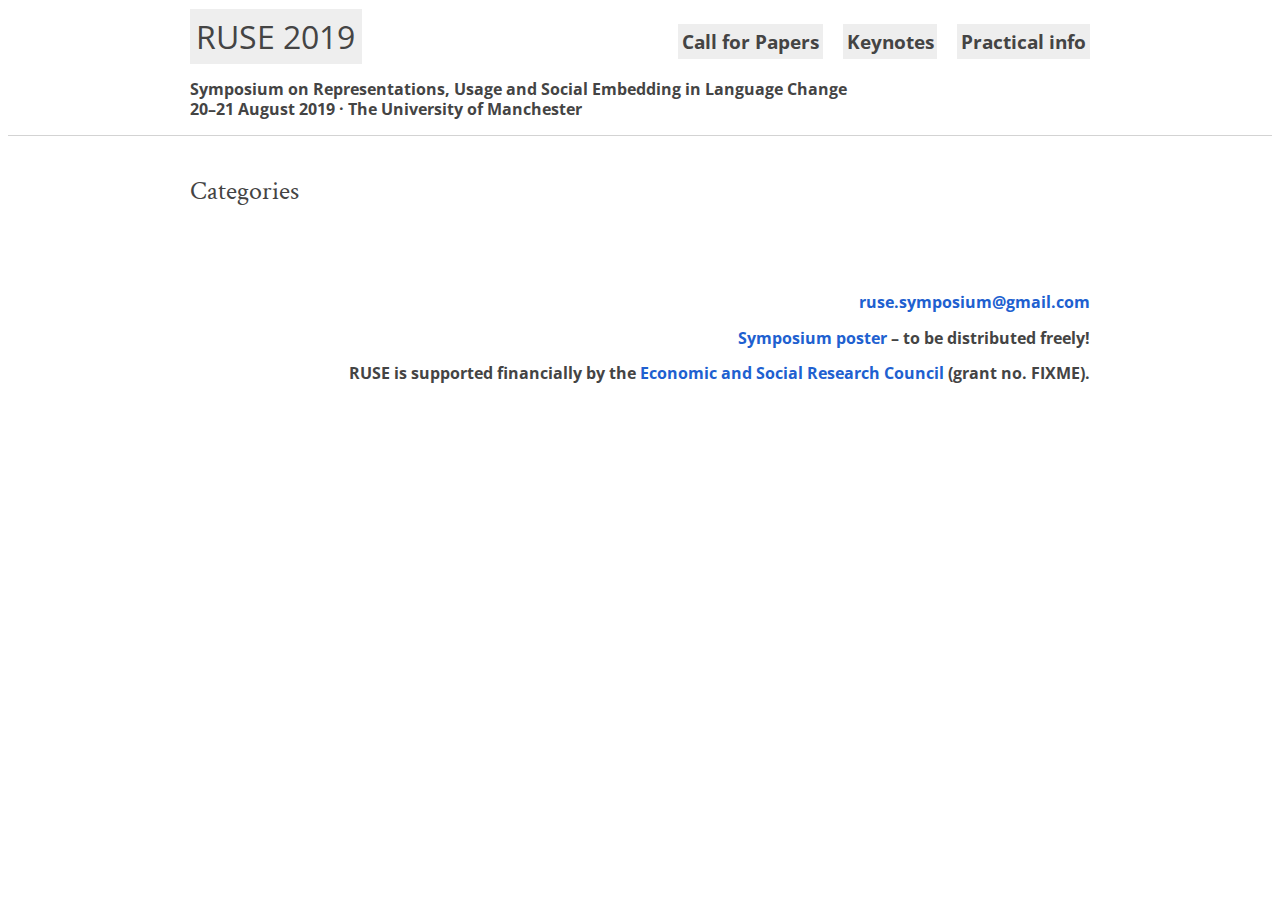
==== categories/index.html @ 4df40721 "all" ====
<!DOCTYPE html>
<html lang="en-gb">
<head>
  <meta charset="UTF-8">
  <meta name="viewport" content="width=device-width, initial-scale=1.0, maximum-scale=1.0, minimum-scale=1.0">
  <title>Categories - RUSE 2019</title>
  <meta property="og:title" content="Categories - RUSE 2019" />
  <meta name="twitter:title" content="Categories - RUSE 2019" />
  <meta name="author" content=""/>
  <meta property="og:site_name" content="RUSE 2019" />
  <meta property="og:url" content="http://rusesymposium.org.uk/categories/" />
  <meta property="og:type" content="website" />
  <meta name="twitter:card" content="summary" />
  <meta name="generator" content="Hugo 0.54.0" />
  <link href="/categories/index.xml" rel="alternate" type="application/rss+xml" title="RUSE 2019" />
  <link href="/categories/index.xml" rel="feed" type="application/rss+xml" title="RUSE 2019" />

  <link href="https://fonts.googleapis.com/css?family=Crimson+Text|Open+Sans+Condensed:300" rel="stylesheet">
  <link rel="stylesheet" href="/css/style.css" media="all" />
  <link rel="stylesheet" href="/css/syntax.css" media="all" />
  <link rel="stylesheet" href="/css/custom.css" media="all" />

  <script src="/js/script.js"></script>
  <script src="/js/custom.js"></script>
  <script defer src="/js/fontawesome.js"></script>
</head>

<body>

<header class="site-header">
  <nav class="site-navi">
    <h1 class="site-title"><a href="/">RUSE 2019</a></h1>
    <ul class="site-navi-items">
      <li class="site-navi-item-"><a href="/cfp/" title="Call for Papers">Call for Papers</a></li>
      <li class="site-navi-item-"><a href="/keynotes/" title="Keynotes">Keynotes</a></li>
      <li class="site-navi-item-"><a href="/info/" title="Practical info">Practical info</a></li>
    </ul>
  </nav>
  <div class="subtitle">
    Symposium on Representations, Usage and Social Embedding in Language Change<br>
    20–21 August 2019 &middot; The University of Manchester
  </div>
</header>
<hr class="site-header-bottom">


  
  <div class="breadcrumb">
    Categories
  </div>
  <div class="main" role="main">
    <section class="terms">
      <ul>
      </ul>
    </section>
  </div>


<div class="site-footer">
  <div class="copyright"></div>
  <ul class="site-footer-items">
    
  </ul>
  <div class="powerdby">
    <p>
    <a href="mailto:ruse.symposium@gmail.com">ruse.symposium@gmail.com</a></p>
    <p>
    <a href="ruse-poster.pdf">Symposium poster</a> &ndash; to be distributed freely!
    </p>
    <p>
    RUSE is supported financially by the <a href="https://esrc.ukri.org/">Economic and Social Research Council</a> (grant no. FIXME).
    </p>
  </div>
</div>


</body>
</html>
---- css/style.css ----
html {
  font-size: 1em;
}
a.submitnow {
  display: block;
  margin-left: auto;
  margin-right: auto;
  width: 40%;
  font-family: 'Open Sans Condensed', sans-serif;
  font-weight: bold;
  background: #eee;
  color: black;
  text-align: center;
  padding: 0.5em;
  margin-top: 2em;
  margin-bottom: 2em;
  font-size: 110%;
}
a.submitnow:hover, a.submitnow:active {
  color: black;
  background: #ccc;
}
div.questions {
  font-family: 'Open Sans Condensed', sans-serif;
  font-weight: bold;
  text-align: justify;
}
div.questions-index {
  font-size: 150%;
}
div.questions-cfp {
  font-size: 100%;
}
div.questions span.q:nth-child(1) { color: #d40000ff; }
div.questions span.q:nth-child(2) { color: #00b0b0ff; }
div.questions span.q:nth-child(3) { color: #909400ff; }
div.questions span.q:nth-child(4) { color: #b300a0ff; }
div.questions span.q:nth-child(5) { color: #00b403ff; }
div.questions span.q:nth-child(6) { color: #be7706ff; }
div.questions span.q:nth-child(7) { color: #0035a7ff; }
div.questions span.q:nth-child(8) { color: #bb3b00ff; }
div.questions span.q:nth-child(9) { color: #8ebc00ff; }
div.questions span.q:nth-child(10) { color: #c5003fff; }
body {
  /*
  font-family: -apple-system, BlinkMacSystemFont, "Helvetica Neue", "Segoe UI", "Noto Sans Japanese", "ヒラギノ角ゴ ProN W3", Meiryo, sans-serif;
  */
  font-family: 'Crimson Text', serif;
  color: #444444;
  overflow-y: scroll;
  line-height: 1.2;
}
a {
  color: #2060d0;
  text-decoration: none;
}
a:hover, a:active {
  color: #5090ff;
}
hr {
  height: 1px;
  border: 0;
  border-top: solid 1px lightgray;
  margin: 0;
}
pre, code {
  font-family: Consolas, 'Courier New', Courier, Monaco, monospace;
  background-color: #F0F3F3;
}
pre {
  padding: 4px 8px;
}
:not(pre) > code {
  padding: 2px 4px;
  margin: 0 2px;
}
blockquote {
  margin: 0;
  margin-left: 40px;
  border-left: solid 4px #b4c6c7;
  padding-left: 8px;
  font-style: normal;
  color: #7080a0;
}
blockquote blockquote {
  margin-left: 0;
  border-left-color: #e7c3e5;
}
blockquote blockquote blockquote {
  border-left-color: #c3e7d2;
}
blockquote blockquote blockquote blockquote {
  border-left-color: lightgray;
}

/* Site header */
.site-header {
  max-width: 900px;
  margin-left: auto;
  margin-right: auto;
  font-family: 'Open Sans Condensed', sans-serif;
  font-weight: bold;
}
div.subtitle {
  margin-top: 1em;
  margin-bottom: 1em;
}
.site-navi {
  display: -webkit-flex;
  display: flex;
  -webkit-justify-content: flex-end;
  justify-content: flex-end;
  -webkit-align-items: baseline;
  align-items: baseline;
  padding-bottom: 8px;
}
.site-navi a {
  color: inherit;
  text-decoration: none;
  background: #eee;
  padding: 0.2em;
}
.site-navi a:hover, .site-navi a:active {
  background: #ccc;
}
.site-title {
  -webkit-flex-grow: 1;
  flex-grow: 1;
  font-size: 2rem;
  margin: 0;
  margin-top: 10px;
  padding: 0;
  font-weight: normal;
}
.site-navi-items {
  -webkit-flex-grow: 0;
  flex-grow: 0;
  display: -webkit-flex;
  display: flex;
  -webkit-align-items: flex-end;
  -webkit-flex-wrap: wrap;
  -webkit-justify-content: flex-end;
  justify-content: flex-end;
  flex-wrap: wrap;
  align-items: flex-end;
  font-size: 1.2em;
  list-style-type: none;
  margin: 0;
  margin-top: 10px;
  padding: 0;
}
.site-navi-items li {
  padding-left: 20px;
  white-space: nowrap;
}
.site-header-bottom {
  margin-top: 0;
  margin-bottom: 40px;
  margin-left: auto;
  margin-right: auto;
  width: 100%;
}

/* Breadcrumb */
.breadcrumb {
  max-width: 900px;
  margin-left: auto;
  margin-right: auto;
  margin-bottom: 20px;
  font-size: 1.6em;
}

/* Code highlight */
.highlight pre, .highlight code {
  background-color: inherit;
  padding: 0;
}

/* Main contents */
.main {
  max-width: 900px;
  margin-left: auto;
  margin-right: auto;
}

/* article */
.article {
  margin-bottom: 40px;
  line-height: 1.5;
  font-size: 130%;
}
.article img {
  max-width: 100%;
  box-sizing: border-box;
  border: solid 1px lightgray;
  padding: 4px;
}
.article > table {
  width: auto;
  overflow-x: auto;
  overflow-y: hidden;
  border: solid 1px lightgray;
  border-spacing: 0;
  border-collapse: collapse;
}
.article > table th, .article > table td {
  border: solid 1px lightgray;
  padding: 4px;
}
.article > div {
  width: auto;
  overflow-x: auto;
  overflow-y: hidden;
}
.article > pre {
  width: auto;
  overflow-x: auto;
  overflow-y: hidden;
}
.article-image {
  width: 100%;
  box-sizing: border-box;
  margin-bottom: 20px;
}
.article-title {
  margin: 0;
  padding: 0;
  font-family: 'Open Sans Condensed', sans-serif;
  font-size: 150%;
}
h2 {
  font-family: 'Open Sans Condensed', sans-serif;
  font-size: 120%;
  margin-top: 2em;
}
.article-subtitle {
  margin: 0;
  padding: 0;
  font-family: 'Open Sans Condensed', sans-serif;
}
.article-title-series {
  margin: 0;
  padding: 0;
}
.article-title-series a {
  color: inherit;
}
.article-title-series a:hover, .article-title-series a:active {
  color: gray;
}
.article-title-bottom {
  margin-top: 5px;
}
.about .article-title-bottom {
  margin-bottom: 40px;
}
.article .article-meta {
  list-style-type: none;
  padding: 0;
  margin: 5px 0 40px 0;
  display: -webkit-flex;
  display: flex;
  -webkit-align-items: flex-end;
  align-items: flex-end;
  -webkit-flex-wrap: wrap;
  flex-wrap: wrap;
}
.article-meta a {
  color: inherit;
}
.article-meta a:hover, .article-meta a:active {
  color: gray;
}
.article-meta li {
  padding: 0;
  padding-right: 4px;
  margin: 0;
}
.article-meta li.article-meta-date {
  padding: 0;
  padding-right: 24px;
}

.article-series {
  margin-bottom: 40px;
}
.article-series .series-title a {
  color: inherit;
}
.article-series .series-title a:hover, .article-series .series-title a:active {
  color: gray;
}
.article-series .active {
}

.article-share {
  list-style-type: none;
  padding: 0;
  margin: 0;
  margin-bottom: 40px;
  display: -webkit-flex;
  display: flex;
  -webkit-align-items: flex-end;
  align-items: flex-end;
  -webkit-flex-wrap: wrap;
  flex-wrap: wrap;
}
.article-share li {
  margin-right: 4px;
  vertical-align: bottom;
  padding: 0;
}
.article-share li .fb_iframe_widget > span {
  vertical-align: baseline !important;
}
.article-share li .pocket-btn {
  display: inline-block;
  height: 20px;
  overflow: hidden;
}

.disqus-comments {
  margin-bottom: 40px;
}
.article-pager {
}

.toc {
  float: right;
  padding: 4px;
  margin: 0;
  margin-left: 10px;
  margin-bottom: 10px;
  border: solid 1px lightgray;
}
.toc ul {
  list-style-type: none;
  padding: 0;
  padding-left: 12px;
  margin: 0;
}
.toc nav > ul {
  padding-left: 0;
}

/* pager */
.pager {
  list-style-type: none;
  padding: 0;
  display: -webkit-flex;
  display: flex;
  -webkit-justify-content: center;
  justify-content: center;
}
.pager-newer {
  margin-right: 40px;
}
.pager-older {
}
.pager-noitem {
  color: gray;
}

/* About */
.author {
}
.author-name {
  font-size: 1.2em;
  font-weight: bold;
  margin-bottom: 10px;
  text-align: center;
}
.author-avatar-wrapper {
  margin-left: auto;
  margin-right: auto;
  padding: 0;
  width:158px;
  height:158px;
  border-radius: 50%;
  border: solid 1px lightgray;
}
.author-avatar {
  width:150px;
  height:150px;
  margin: 4px;
  border-radius: 50%;
  background-color: lightgray;
  background-repeat: no-repeat;
  background-position: center center;
  background-size: contain;
}
.author-social {
  list-style-type: none;
  padding: 0;
  display: -webkit-flex;
  display: flex;
  -webkit-justify-content: center;
  justify-content: center;
  -webkit-flex-wrap: wrap;
  flex-wrap: wrap;
}
.author-social li {
  font-size: 1.5em;
  margin-left: 6px;
  margin-right: 6px;
}
.author-social a {
  color: inherit;
}
.author-social a:hover, .author-social a:active {
  color: gray;
}

/* List page */
.list {
}
.list .article {
  padding-bottom: 40px;
  margin-bottom: 40px;
  border-bottom: solid 1px lightgray;
}
.list .article-titles {
  color: inherit;
}
.list .article-titles:hover, .list .article-titles:active {
  color: gray;
}
.list .article-meta {
  margin-top: 6px;
  margin-bottom: 15px;
}
.list .article-image {
  width: 200px;
  float: left;
  margin: 0;
  margin-right: 8px;
}
.list .article-content {
}
.list .article-readmore {
}
.list .article-floatclear {
  clear: both;
  height: 0;
}

/* Site footer */
.site-footer {
  font-family: 'Open Sans Condensed', serif;
  max-width: 900px;
  margin-left: auto;
  margin-right: auto;
  margin-top: 70px;
  margin-bottom: 20px;
  font-size: 100%;
  font-weight: bold;
  display: -webkit-flex;
  display: flex;
  -webkit-align-items: baseline;
  align-items: baseline;
  -webkit-flex-wrap: wrap;
  flex-wrap: wrap;

}

/* Footer */
.site-footer .copyright {
  -webkit-flex-grow: 0;
  flex-grow: 0;
  margin-right: 10px;
}
.site-footer-items {
  -webkit-flex-grow: 0;
  flex-grow: 0;
  list-style-type: none;
  margin: 0;
  padding: 0;
  display: -webkit-flex;
  display: flex;
  -webkit-align-items: baseline;
  align-items: baseline;
  -webkit-flex-wrap: wrap;
  flex-wrap: wrap;
}
.site-footer-items li {
  font-size: 0.8rem;
  margin: 0 4px 0 4px;
  padding: 0;
}
.site-footer .powerdby {
  -webkit-flex-grow: 1;
  flex-grow: 1;
  margin-left: 10px;
  text-align: right;
}

/* Terms page */
.terms {
  padding: 0 20px 0 20px;
}
.terms > ul {
  list-style-type: none;
  margin: 0;
  padding: 0;
}
.terms > ul > li {
  padding: 0 0 3px 0;
  margin: 0 0 3px 0;
  border-bottom: 1px solid lightgray;
  display: -webkit-flex;
  display: flex;
}
.archives > ul > li > a {
  -webkit-flex-grow: 0;
  flex-grow: 0;
}
.terms > ul > li time {
  -webkit-flex-grow: 1;
  flex-grow: 1;
  text-align: right;
}

/* Archives page */
.archives {
  padding: 0 20px 0 20px;
}
.archives ul:not(.taxonomies) {
  list-style-type: none;
  margin: 0;
  padding: 0;
}
.archives .archives-month, .archives .archives-item {
  padding: 0 0 3px 0;
  margin: 0 0 3px 0;
  border-bottom: 1px solid lightgray;
  display: -webkit-flex;
  display: flex;
}
.archives .archives-monthly-container {
  padding: 0;
  margin: 0;
  margin-bottom: 20px;
  border: 0;
}
.archives .archives-item > a {
  -webkit-flex-grow: 0;
  flex-grow: 0;
}
.archives .archives-item > a:visited {
  color: #a8a8a8;
}
.archives .archives-item time {
  -webkit-flex-grow: 1;
  flex-grow: 1;
  text-align: right;
}
.archives ul.taxonomies {
  -webkit-flex-grow: 0;
  flex-grow: 0;
  list-style-type: none;
  margin: 0;
  padding: 0 0 0 10px;
  display: -webkit-flex;
  display: flex;
}
.archives ul.taxonomies li {
  padding: 0 0 0 8px;
}
.archives ul.taxonomies li a {
  color: inherit;
  font-size: 0.8em;
}
.archives ul.taxonomies li a:hover, .archives ul.taxonomies li a:active {
  color: gray;
}

.pagination {
  list-style-type: none;
  padding: 0;
  margin-top: 20px;
  margin-bottom: 0px;
  display: -webkit-flex;
  display: flex;
  -webkit-justify-content: center;
  justify-content: center;
}
.pagination li {
  padding: 0 5px 0 5px;
}
.pagination li.active a {
  pointer-events: none;
  cursor: default;
  text-decoration:none;
  color: inherit;
}
.pagination li.active a:hover, .pagination li.active a:active {
  color: gray;
}

.icon {
  display: inline-block;
  width: 1em;
  height: 1em;
  stroke-width: 0;
  stroke: currentColor;
  fill: currentColor;
}

.404 h1 {
  text-align: center;
}

/* Mobile */
@media screen and (max-width: 768px) {
  .site-header, .site-header-bottom, .main, .breadcrumb, .site-footer {
    width: 98%;
    box-sizing: border-box;
  }
  .list .article-image {
    width: 100%;
    box-sizing: border-box;
    float: none;
    margin: 0;
  }
  .toc {
    display: none;
  }
  .archives ul.taxonomies, .archives .archives-item time {
    display: none;
  }
  .terms > ul > li time {
    display: none;
  }
  .site-navi {
    -webkit-flex-wrap: wrap;
    flex-wrap: wrap;
  }
  .terms, .archives {
    padding: 0;
  }
}

@media print {
  .site-header, .site-header-bottom, .toc, .site-footer, .pager, .disqus-comments, .article-share {
    display: none;
  }
  .main, .breadcrumb {
    width: 100%;
    box-sizing: border-box;
  }
  
}
---- css/syntax.css ----
/* Background */ .chroma { color: #f8f8f2; background-color: #272822 }
/* Error */ .chroma .err { color: #960050; background-color: #1e0010 }
/* LineTableTD */ .chroma .lntd { ; vertical-align: top; padding: 0; margin: 0; border: 0; }
/* LineTable */ .chroma .lntable { ; border-spacing: 0; padding: 0; margin: 0; border: 0; width: 100%; overflow: auto; display: block; }
/* LineHighlight */ .chroma .hl { background-color: #ffffcc; display: block; width: 100% }
/* LineNumbersTable */ .chroma .lnt { ; margin-right: 0.4em; padding: 0 0.4em 0 0.4em; display: block; }
/* LineNumbers */ .chroma .ln { ; margin-right: 0.4em; padding: 0 0.4em 0 0.4em; }
/* Keyword */ .chroma .k { color: #66d9ef }
/* KeywordConstant */ .chroma .kc { color: #66d9ef }
/* KeywordDeclaration */ .chroma .kd { color: #66d9ef }
/* KeywordNamespace */ .chroma .kn { color: #f92672 }
/* KeywordPseudo */ .chroma .kp { color: #66d9ef }
/* KeywordReserved */ .chroma .kr { color: #66d9ef }
/* KeywordType */ .chroma .kt { color: #66d9ef }
/* NameAttribute */ .chroma .na { color: #a6e22e }
/* NameClass */ .chroma .nc { color: #a6e22e }
/* NameConstant */ .chroma .no { color: #66d9ef }
/* NameDecorator */ .chroma .nd { color: #a6e22e }
/* NameException */ .chroma .ne { color: #a6e22e }
/* NameFunction */ .chroma .nf { color: #a6e22e }
/* NameOther */ .chroma .nx { color: #a6e22e }
/* NameTag */ .chroma .nt { color: #f92672 }
/* Literal */ .chroma .l { color: #ae81ff }
/* LiteralDate */ .chroma .ld { color: #e6db74 }
/* LiteralString */ .chroma .s { color: #e6db74 }
/* LiteralStringAffix */ .chroma .sa { color: #e6db74 }
/* LiteralStringBacktick */ .chroma .sb { color: #e6db74 }
/* LiteralStringChar */ .chroma .sc { color: #e6db74 }
/* LiteralStringDelimiter */ .chroma .dl { color: #e6db74 }
/* LiteralStringDoc */ .chroma .sd { color: #e6db74 }
/* LiteralStringDouble */ .chroma .s2 { color: #e6db74 }
/* LiteralStringEscape */ .chroma .se { color: #ae81ff }
/* LiteralStringHeredoc */ .chroma .sh { color: #e6db74 }
/* LiteralStringInterpol */ .chroma .si { color: #e6db74 }
/* LiteralStringOther */ .chroma .sx { color: #e6db74 }
/* LiteralStringRegex */ .chroma .sr { color: #e6db74 }
/* LiteralStringSingle */ .chroma .s1 { color: #e6db74 }
/* LiteralStringSymbol */ .chroma .ss { color: #e6db74 }
/* LiteralNumber */ .chroma .m { color: #ae81ff }
/* LiteralNumberBin */ .chroma .mb { color: #ae81ff }
/* LiteralNumberFloat */ .chroma .mf { color: #ae81ff }
/* LiteralNumberHex */ .chroma .mh { color: #ae81ff }
/* LiteralNumberInteger */ .chroma .mi { color: #ae81ff }
/* LiteralNumberIntegerLong */ .chroma .il { color: #ae81ff }
/* LiteralNumberOct */ .chroma .mo { color: #ae81ff }
/* Operator */ .chroma .o { color: #f92672 }
/* OperatorWord */ .chroma .ow { color: #f92672 }
/* Comment */ .chroma .c { color: #75715e }
/* CommentHashbang */ .chroma .ch { color: #75715e }
/* CommentMultiline */ .chroma .cm { color: #75715e }
/* CommentSingle */ .chroma .c1 { color: #75715e }
/* CommentSpecial */ .chroma .cs { color: #75715e }
/* CommentPreproc */ .chroma .cp { color: #75715e }
/* CommentPreprocFile */ .chroma .cpf { color: #75715e }
/* GenericDeleted */ .chroma .gd { color: #f92672 }
/* GenericEmph */ .chroma .ge { font-style: italic }
/* GenericInserted */ .chroma .gi { color: #a6e22e }
/* GenericStrong */ .chroma .gs { font-weight: bold }
/* GenericSubheading */ .chroma .gu { color: #75715e }
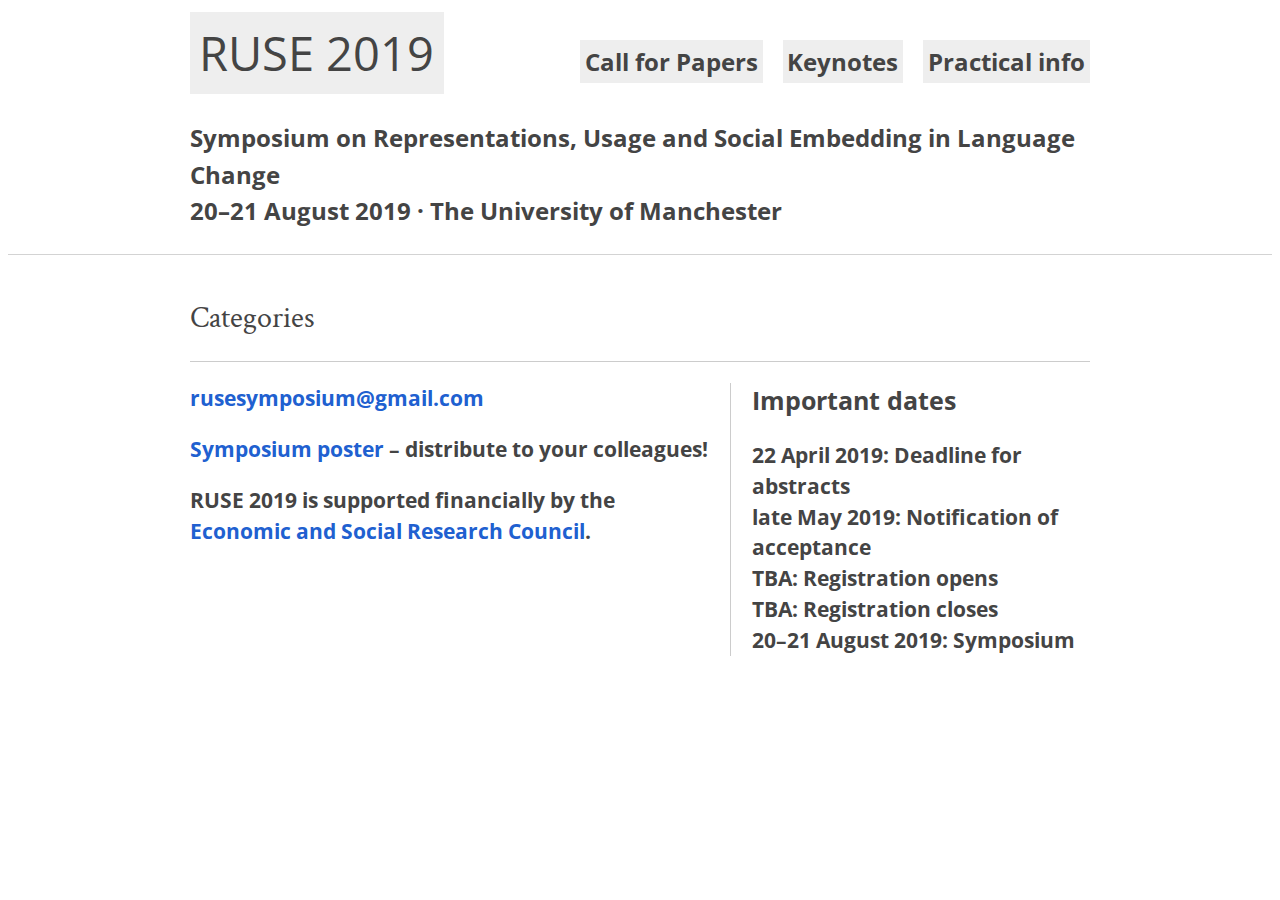
==== commit c3d2aa30: "Fixed relative URL of poster in the footer" ====
--- a/categories/index.html
+++ b/categories/index.html
@@ -23,9 +23,27 @@
   <script src="/js/script.js"></script>
   <script src="/js/custom.js"></script>
   <script defer src="/js/fontawesome.js"></script>
+<script>window.twttr = (function(d, s, id) {
+  var js, fjs = d.getElementsByTagName(s)[0],
+    t = window.twttr || {};
+  if (d.getElementById(id)) return t;
+  js = d.createElement(s);
+  js.id = id;
+  js.src = "https://platform.twitter.com/widgets.js";
+  fjs.parentNode.insertBefore(js, fjs);
+
+  t._e = [];
+  t.ready = function(f) {
+    t._e.push(f);
+  };
+
+  return t;
+}(document, "script", "twitter-wjs"));</script>
 </head>
 
 <body>
+<div id="fb-root"></div>
+<script async defer src="https://connect.facebook.net/en_GB/sdk.js#xfbml=1&version=v3.2"></script>
 
 <header class="site-header">
   <nav class="site-navi">
@@ -38,7 +56,7 @@
   </nav>
   <div class="subtitle">
     Symposium on Representations, Usage and Social Embedding in Language Change<br>
-    20–21 August 2019 &middot; The University of Manchester
+    20&ndash;21 August 2019 &middot; The University of Manchester
   </div>
 </header>
 <hr class="site-header-bottom">
@@ -57,19 +75,29 @@
 
 
 <div class="site-footer">
-  <div class="copyright"></div>
-  <ul class="site-footer-items">
-    
-  </ul>
-  <div class="powerdby">
+  <div class="myfooterstuff">
+    <div class="left">
+      <h2>Important dates</h2>
+<ul>
+  <li>22 April 2019: Deadline for abstracts</li>
+  <li>late May 2019: Notification of acceptance</li>
+  <li>TBA: Registration opens</li>
+  <li>TBA: Registration closes</li>
+  <li>20&ndash;21 August 2019: Symposium</li>
+</ul>
+
+    </div>
+    <div class="right">
     <p>
-    <a href="mailto:ruse.symposium@gmail.com">ruse.symposium@gmail.com</a></p>
+    <a href="mailto:rusesymposium@gmail.com">rusesymposium@gmail.com</a></p>
     <p>
-    <a href="ruse-poster.pdf">Symposium poster</a> &ndash; to be distributed freely!
+    <a href="/ruse-poster.pdf">Symposium poster</a> &ndash; distribute to your colleagues!
     </p>
     <p>
-    RUSE is supported financially by the <a href="https://esrc.ukri.org/">Economic and Social Research Council</a> (grant no. FIXME).
+    RUSE 2019 is supported financially by the <a href="https://esrc.ukri.org/">Economic and Social Research Council</a>.
     </p>
+    </div>
+    <br style="clear:both;"/>
   </div>
 </div>
 
--- a/css/style.css
+++ b/css/style.css
@@ -1,5 +1,5 @@
 html {
-  font-size: 1em;
+  font-size: 14pt;
 }
 a.submitnow {
   display: block;
@@ -23,13 +23,19 @@
 div.questions {
   font-family: 'Open Sans Condensed', sans-serif;
   font-weight: bold;
+  line-height: 1.5;
   text-align: justify;
+}
+a#twitter {
+  display: block;
+  margin-bottom: 1em;
+  clear: both;
 }
 div.questions-index {
   font-size: 150%;
 }
 div.questions-cfp {
-  font-size: 100%;
+  font-size: 110%;
 }
 div.questions span.q:nth-child(1) { color: #d40000ff; }
 div.questions span.q:nth-child(2) { color: #00b0b0ff; }
@@ -41,6 +47,10 @@
 div.questions span.q:nth-child(8) { color: #bb3b00ff; }
 div.questions span.q:nth-child(9) { color: #8ebc00ff; }
 div.questions span.q:nth-child(10) { color: #c5003fff; }
+/*
+div.questions:hover span.q {color: #ccc; }
+div.questions span.q:hover {color: #000; }
+*/
 body {
   /*
   font-family: -apple-system, BlinkMacSystemFont, "Helvetica Neue", "Segoe UI", "Noto Sans Japanese", "ヒラギノ角ゴ ProN W3", Meiryo, sans-serif;
@@ -48,7 +58,7 @@
   font-family: 'Crimson Text', serif;
   color: #444444;
   overflow-y: scroll;
-  line-height: 1.2;
+  line-height: 1.5;
 }
 a {
   color: #2060d0;
@@ -104,6 +114,7 @@
 div.subtitle {
   margin-top: 1em;
   margin-bottom: 1em;
+  font-size: 130%;
 }
 .site-navi {
   display: -webkit-flex;
@@ -126,7 +137,7 @@
 .site-title {
   -webkit-flex-grow: 1;
   flex-grow: 1;
-  font-size: 2rem;
+  font-size: 250%;
   margin: 0;
   margin-top: 10px;
   padding: 0;
@@ -143,7 +154,7 @@
   justify-content: flex-end;
   flex-wrap: wrap;
   align-items: flex-end;
-  font-size: 1.2em;
+  font-size: 130%;
   list-style-type: none;
   margin: 0;
   margin-top: 10px;
@@ -297,7 +308,8 @@
   list-style-type: none;
   padding: 0;
   margin: 0;
-  margin-bottom: 40px;
+  margin-bottom: 0;
+  margin-top: 3em;
   display: -webkit-flex;
   display: flex;
   -webkit-align-items: flex-end;
@@ -306,7 +318,7 @@
   flex-wrap: wrap;
 }
 .article-share li {
-  margin-right: 4px;
+  margin-right: 0.5em;
   vertical-align: bottom;
   padding: 0;
 }
@@ -450,9 +462,9 @@
   max-width: 900px;
   margin-left: auto;
   margin-right: auto;
-  margin-top: 70px;
-  margin-bottom: 20px;
-  font-size: 100%;
+  margin-top: 1em;
+  margin-bottom: 3em;
+  font-size: 110%;
   font-weight: bold;
   display: -webkit-flex;
   display: flex;
@@ -492,6 +504,40 @@
   flex-grow: 1;
   margin-left: 10px;
   text-align: right;
+}
+div.myfooterstuff {
+  width: 100%;
+  border-top: 1px solid #ccc;
+  padding-top: 1em;
+  margin-top: 0em;
+  box-sizing: border-box;
+}
+div.myfooterstuff div {
+  float: right;
+  box-sizing: border-box;
+}
+div.myfooterstuff div.left {
+  border-left: 1px solid #ccc;
+  width: 40%;
+  padding-left: 1em;
+}
+div.myfooterstuff div.right {
+  padding-right: 1em;
+  width: 60%;
+}
+div.myfooterstuff div h2 {
+  margin-top: 0;
+}
+div.myfooterstuff div ul {
+  margin: 0;
+  padding: 0;
+}
+div.myfooterstuff div ul li {
+  list-style-type: none;
+}
+div.myfooterstuff div p:first-child {
+  margin-top: 0;
+  padding-top: 0;
 }
 
 /* Terms page */
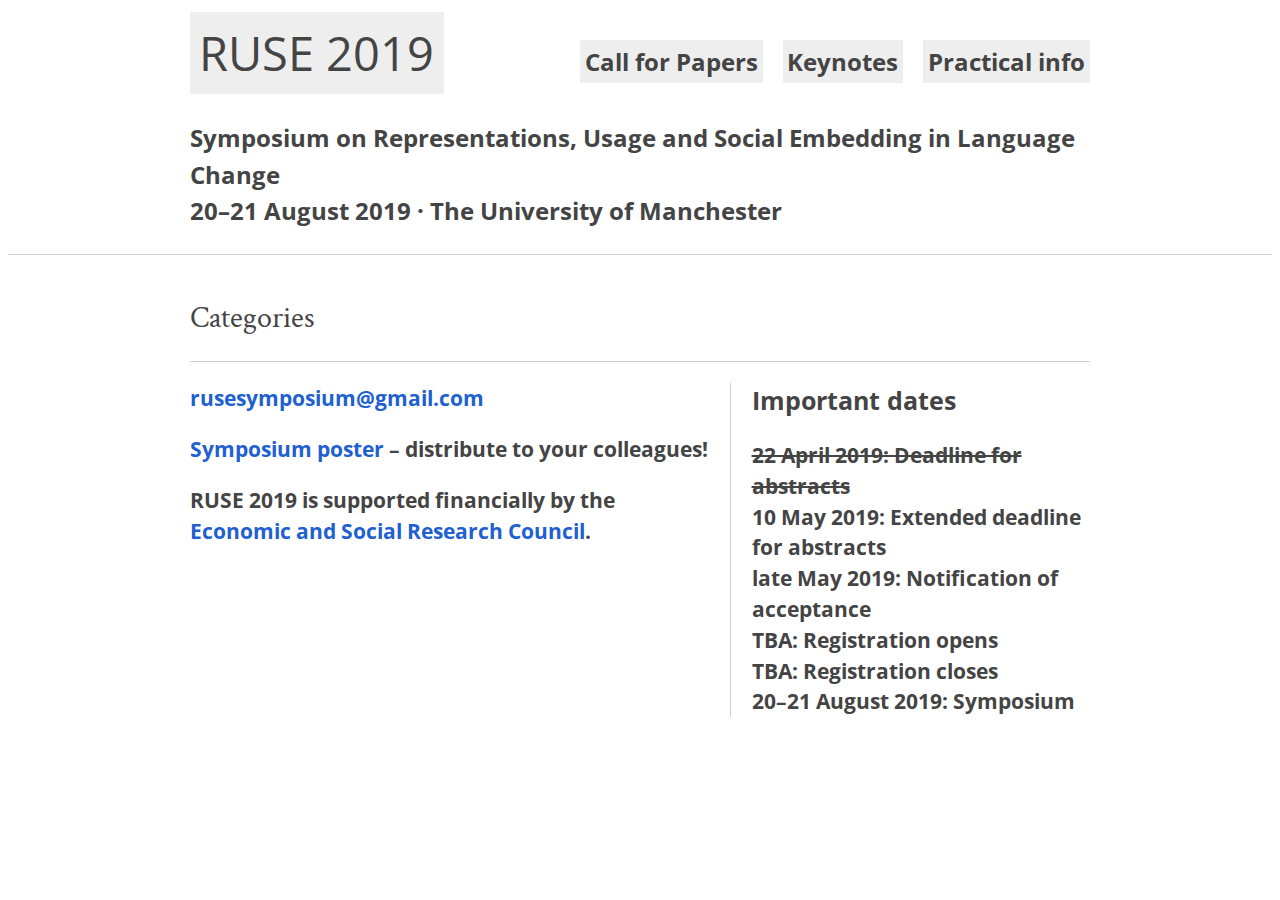
==== commit 437ca564: "extended deadline" ====
--- a/categories/index.html
+++ b/categories/index.html
@@ -79,7 +79,8 @@
     <div class="left">
       <h2>Important dates</h2>
 <ul>
-  <li>22 April 2019: Deadline for abstracts</li>
+  <li class="over">22 April 2019: Deadline for abstracts</li>
+  <li>10 May 2019: Extended deadline for abstracts</li>
   <li>late May 2019: Notification of acceptance</li>
   <li>TBA: Registration opens</li>
   <li>TBA: Registration closes</li>
--- a/css/style.css
+++ b/css/style.css
@@ -1,5 +1,8 @@
 html {
   font-size: 14pt;
+}
+li.over {
+  text-decoration: line-through;
 }
 a.submitnow {
   display: block;
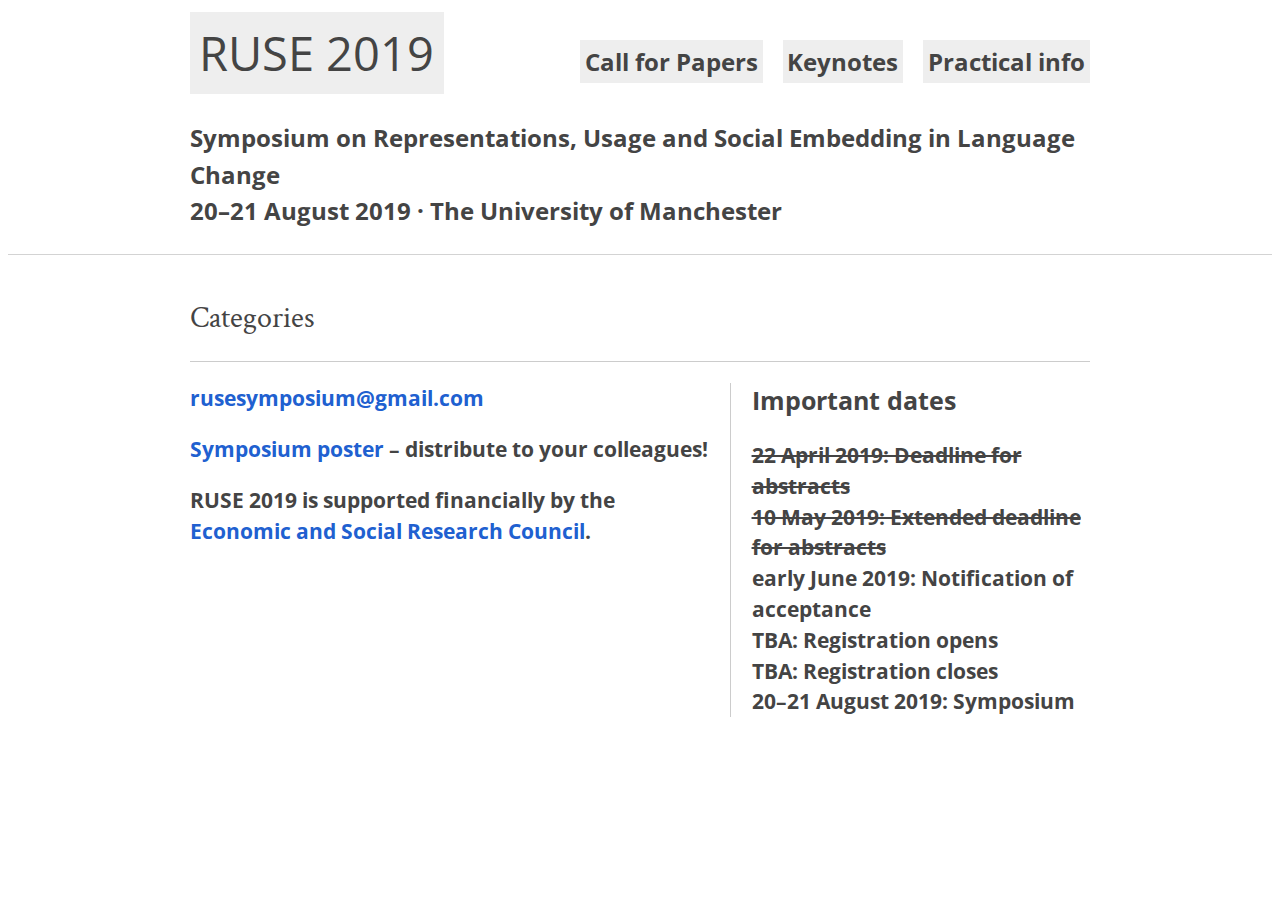
==== commit c5608c9e: "crossed over extended d/l and added Blythe abstract" ====
--- a/categories/index.html
+++ b/categories/index.html
@@ -80,8 +80,8 @@
       <h2>Important dates</h2>
 <ul>
   <li class="over">22 April 2019: Deadline for abstracts</li>
-  <li>10 May 2019: Extended deadline for abstracts</li>
-  <li>late May 2019: Notification of acceptance</li>
+  <li class="over">10 May 2019: Extended deadline for abstracts</li>
+  <li>early June 2019: Notification of acceptance</li>
   <li>TBA: Registration opens</li>
   <li>TBA: Registration closes</li>
   <li>20&ndash;21 August 2019: Symposium</li>
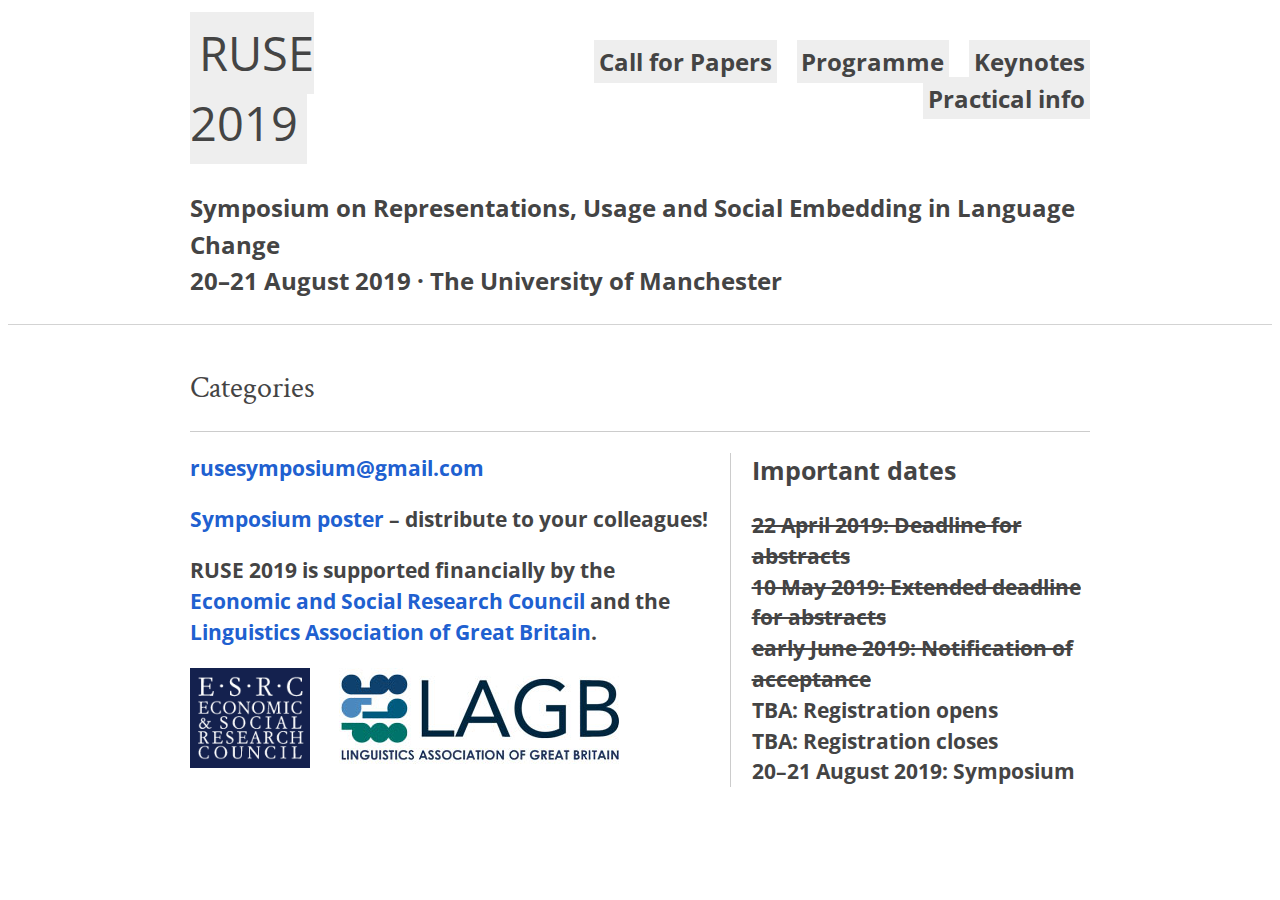
==== commit c0648760: "added provisional programme and sponsor logos" ====
--- a/categories/index.html
+++ b/categories/index.html
@@ -50,6 +50,7 @@
     <h1 class="site-title"><a href="/">RUSE 2019</a></h1>
     <ul class="site-navi-items">
       <li class="site-navi-item-"><a href="/cfp/" title="Call for Papers">Call for Papers</a></li>
+      <li class="site-navi-item-"><a href="/programme/" title="Programme">Programme</a></li>
       <li class="site-navi-item-"><a href="/keynotes/" title="Keynotes">Keynotes</a></li>
       <li class="site-navi-item-"><a href="/info/" title="Practical info">Practical info</a></li>
     </ul>
@@ -81,7 +82,7 @@
 <ul>
   <li class="over">22 April 2019: Deadline for abstracts</li>
   <li class="over">10 May 2019: Extended deadline for abstracts</li>
-  <li>early June 2019: Notification of acceptance</li>
+  <li class="over">early June 2019: Notification of acceptance</li>
   <li>TBA: Registration opens</li>
   <li>TBA: Registration closes</li>
   <li>20&ndash;21 August 2019: Symposium</li>
@@ -95,7 +96,10 @@
     <a href="/ruse-poster.pdf">Symposium poster</a> &ndash; distribute to your colleagues!
     </p>
     <p>
-    RUSE 2019 is supported financially by the <a href="https://esrc.ukri.org/">Economic and Social Research Council</a>.
+    RUSE 2019 is supported financially by the <a href="https://esrc.ukri.org/">Economic and Social Research Council</a> and the <a href="http://lagb.org.uk/">Linguistics Association of Great Britain</a>.
+    </p>
+    <p>
+    <img class="sponsorlogo" src="/esrc.gif"> <img class="sponsorlogo" src="/lagb.jpg">
     </p>
     </div>
     <br style="clear:both;"/>
--- a/css/style.css
+++ b/css/style.css
@@ -203,6 +203,12 @@
   line-height: 1.5;
   font-size: 130%;
 }
+img.sponsorlogo {
+  float: left;
+  vertical-align: top;
+  height: 100px;
+  margin-right: 1em;
+}
 .article img {
   max-width: 100%;
   box-sizing: border-box;
@@ -246,6 +252,31 @@
   font-family: 'Open Sans Condensed', sans-serif;
   font-size: 120%;
   margin-top: 2em;
+}
+h3 {
+  font-family: 'Open Sans Condensed', sans-serif;
+  font-size: 100%;
+  font-weight: bold;
+  margin-bottom: 0em;
+  margin-top: 1em;
+  padding-bottom: 0em;
+}
+h3+ul {
+  margin-top: 0.2em;
+  padding-top: 0em;
+  list-style-type: none;
+}
+h3+ul li {
+  margin-top: 0.5em;
+  border-left: 0.2em solid #ccc;
+  padding-left: 0.5em;
+}
+
+div#programme ul:nth-child(2) li {
+  border-left: 2em solid red;
+}
+
+h3+ul li br {
 }
 .article-subtitle {
   margin: 0;
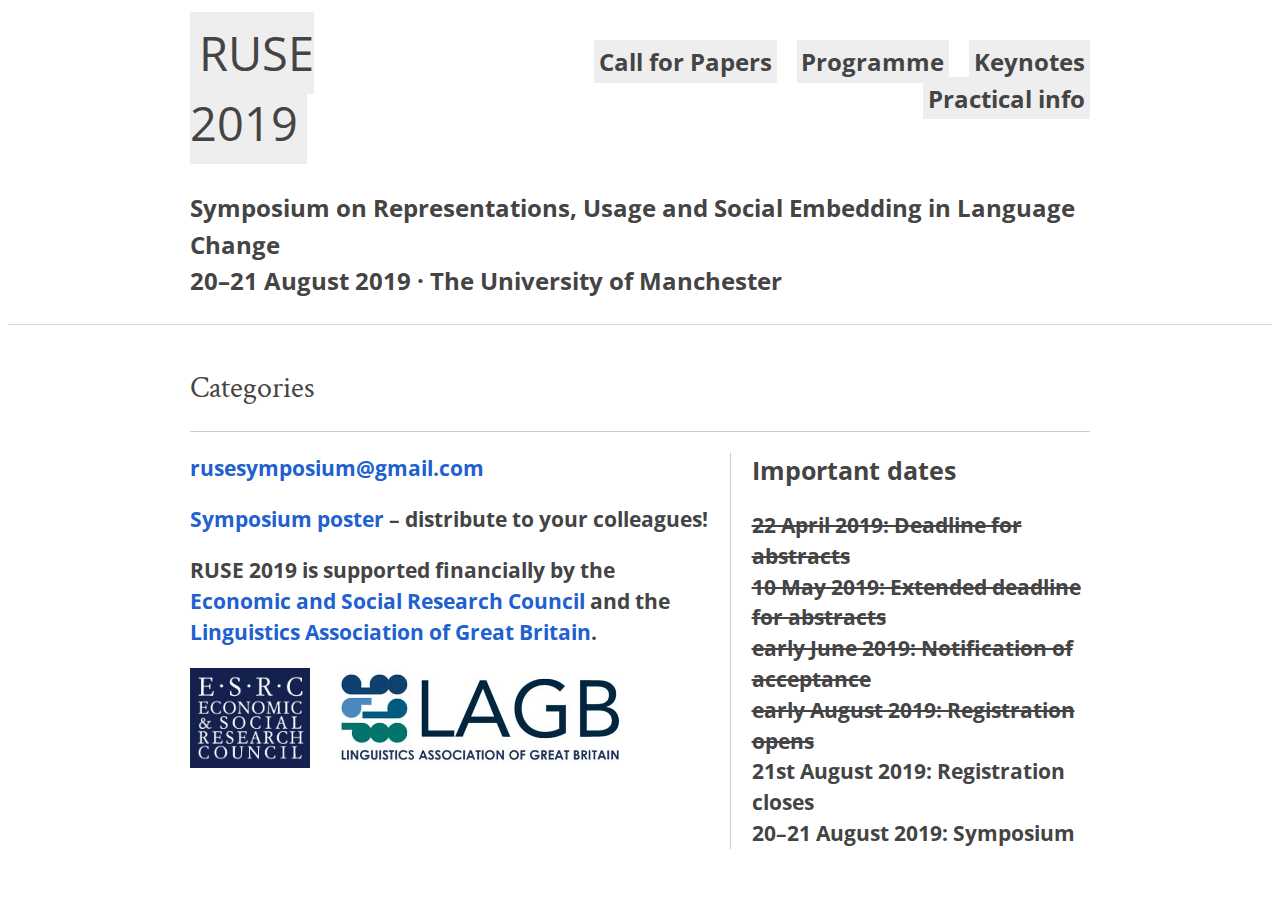
==== commit 845b6dd3: "registration" ====
--- a/categories/index.html
+++ b/categories/index.html
@@ -83,8 +83,8 @@
   <li class="over">22 April 2019: Deadline for abstracts</li>
   <li class="over">10 May 2019: Extended deadline for abstracts</li>
   <li class="over">early June 2019: Notification of acceptance</li>
-  <li>TBA: Registration opens</li>
-  <li>TBA: Registration closes</li>
+  <li class="over">early August 2019: Registration opens</li>
+  <li>21st August 2019: Registration closes</li>
   <li>20&ndash;21 August 2019: Symposium</li>
 </ul>
 
